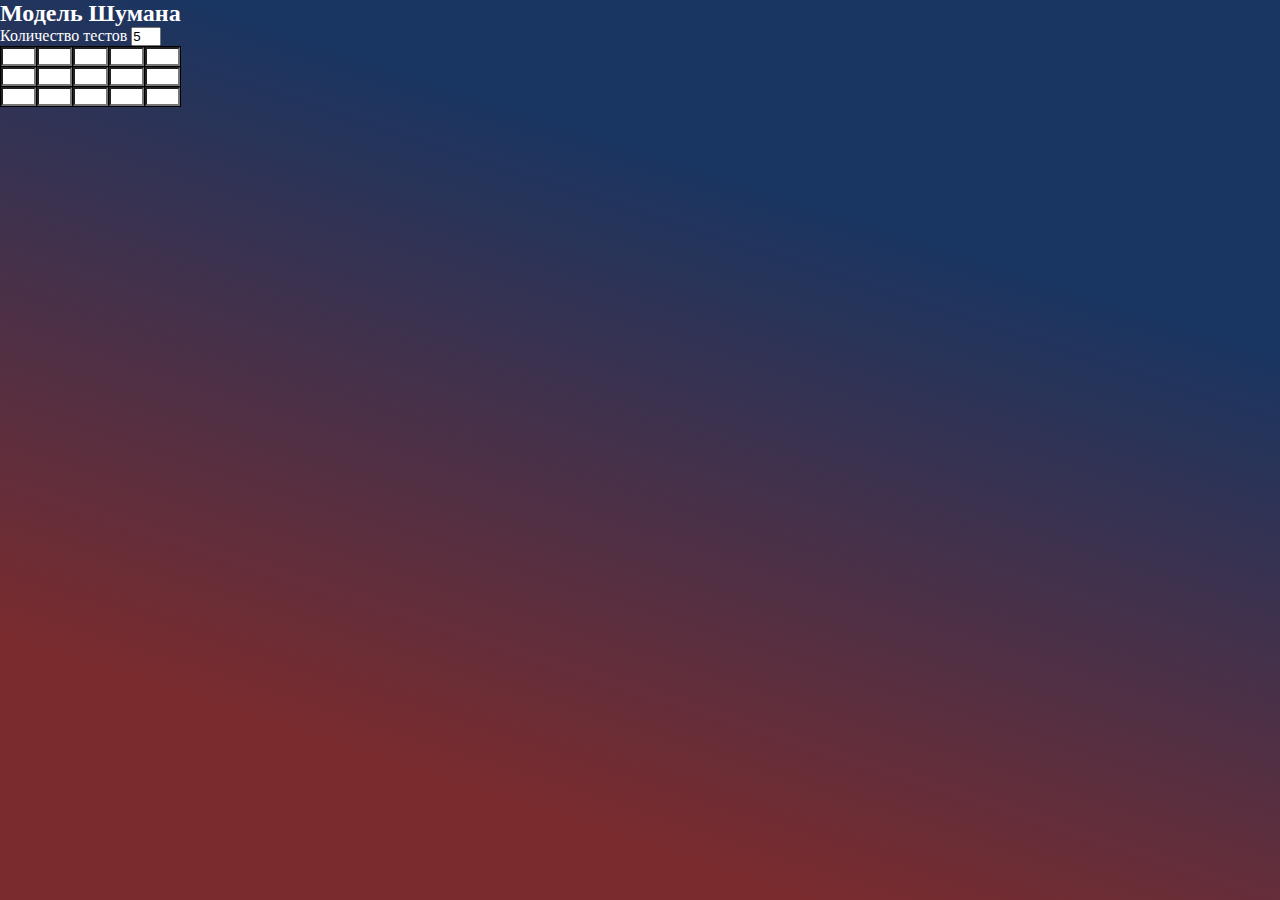
==== shuman.html @ 53897a54 "start 3 lab" ====
<!DOCTYPE html>
<html lang="en">
<head>
    <meta charset="UTF-8">
    <title>Title</title>
    <link rel="stylesheet" href="css/style.css">
</head>
<body>

<!--------------Модель шумана-------------------->

<div class="model-shuman">
    <h2 class="model-shuman__title">Модель Шумана</h2>

    <label class="model-shuman__label" for="tests-amount">Количество тестов</label>
    <input id="tests-amount" type="number" value="5">

    <table class="model-shuman__table" >
        <tr class="model-shuman__row">
            <td class="model-shuman__column"><input type="number"></td>
            <td class="model-shuman__column"><input type="number"></td>
            <td class="model-shuman__column"><input type="number"></td>
            <td class="model-shuman__column"><input type="number"></td>
            <td class="model-shuman__column"><input type="number"></td>
        </tr>
        <tr class="model-shuman__row">
            <td class="model-shuman__column"><input type="number"></td>
            <td class="model-shuman__column"><input type="number"></td>
            <td class="model-shuman__column"><input type="number"></td>
            <td class="model-shuman__column"><input type="number"></td>
            <td class="model-shuman__column"><input type="number"></td>
        </tr>
        <tr class="model-shuman__row">
            <td class="model-shuman__column"><input type="number"></td>
            <td class="model-shuman__column"><input type="number"></td>
            <td class="model-shuman__column"><input type="number"></td>
            <td class="model-shuman__column"><input type="number"></td>
            <td class="model-shuman__column"><input type="number"></td>
        </tr>
    </table>
</div>
</body>
</html>
---- css/style.css ----
* {
    box-sizing: border-box;
    outline: 0;
    margin: 0;
    padding: 0;
}

html {
    height: 100%;
}

body {
    background: rgb(103,13,16);
    background: linear-gradient(18deg, rgba(103,13,16,0.8750875350140056) 20%, rgba(9,39,86,0.9330707282913166) 73%);
}

.form-auth {
    max-width: 360px;
    width: 100%;
    position: absolute;
    top: 50%;
    left: 50%;
    transform: translate(-50%, -50%);

    /*убрать после сделанных форм*/
    /*display: none;*/
}

.form-auth__h3 {
    text-align: center;
    font-size: 30px;
    margin-bottom: 13px;
    color: #e5e5e5;
}

.form-auth__form {
    max-width: 285px;
    margin: 0 auto;
    width: 100%;
}

.form-auth__input {
    display: block;
    background: rgba(0,0,0,0.3);
    transition: .3s;
    padding: 11px;
    margin-bottom: 14px;
    width: 100%;
    border: 1px solid black;
    border-radius: 4px;
}

.form-auth__input:focus {
    color: white;
    box-shadow: 1px 5px 20px #2b1c1c;
}

.form-auth__button {
    width: 100%;
    padding: 8px 0;
    background: linear-gradient(to bottom, #62aad2, #4069bd);
    color: white;
    border: 1px solid #464dcd;
    border-radius: 4px;
    transition: .3s;
}
.form-auth__button:hover {
    box-shadow: 1px 2px 20px #2b1c1c;
}

.form-auth__button:hover {
    cursor: pointer;
}

/*-----------------Ввод коэффициентов-------------------------*/
.form-math {
    position: absolute;
    top: 50%;
    left: 50%;
    transform: translate(-50%, -50%) scale(0.1);
    transition: .3s;
    text-align: center;
    /*---------------------------------*/
    display: none;
}

.form-math__h3 {
    color: #e5e5e5;
    font-size: 20px;
    margin-bottom: 15px;
}

.form-math__input-h3 {
    color: #e5e5e5;
}

.form-math__input-h3_result {
    text-align: left;
}

.form-math__button {
    display: block;
    max-width: 173px;
    width: 100%;
    margin: 20px auto;
    padding: 4px 0;
}
.form-math__button a{
    text-decoration: none;
    color: black;
    cursor: default;
    width: 100%;
}

.form-math__result-block {
    max-width: 173px;
    width: 100%;
    margin: 0 auto;
}
/*---------------MODEL SHUMAN -------------------*/
.model-shuman__table {
    border-collapse: collapse;
    border: 1px solid grey;
}
.model-shuman__column {
    color: white;
    /*padding: 10px 30px;*/
    border: 1px solid black;
}

.model-shuman__column input {
    max-width: 35px;
    -moz-appearance: textfield;
    -webkit-appearance: none;

}

input[type="number"]::-webkit-outer-spin-button,
input[type="number"]::-webkit-inner-spin-button {
    -webkit-appearance: none;
    margin: 0;
}

.model-shuman__title {
    color: white;
}

.model-shuman__label {
    color: #fff;
}
.model-shuman__label + input {
    width: 30px;
}
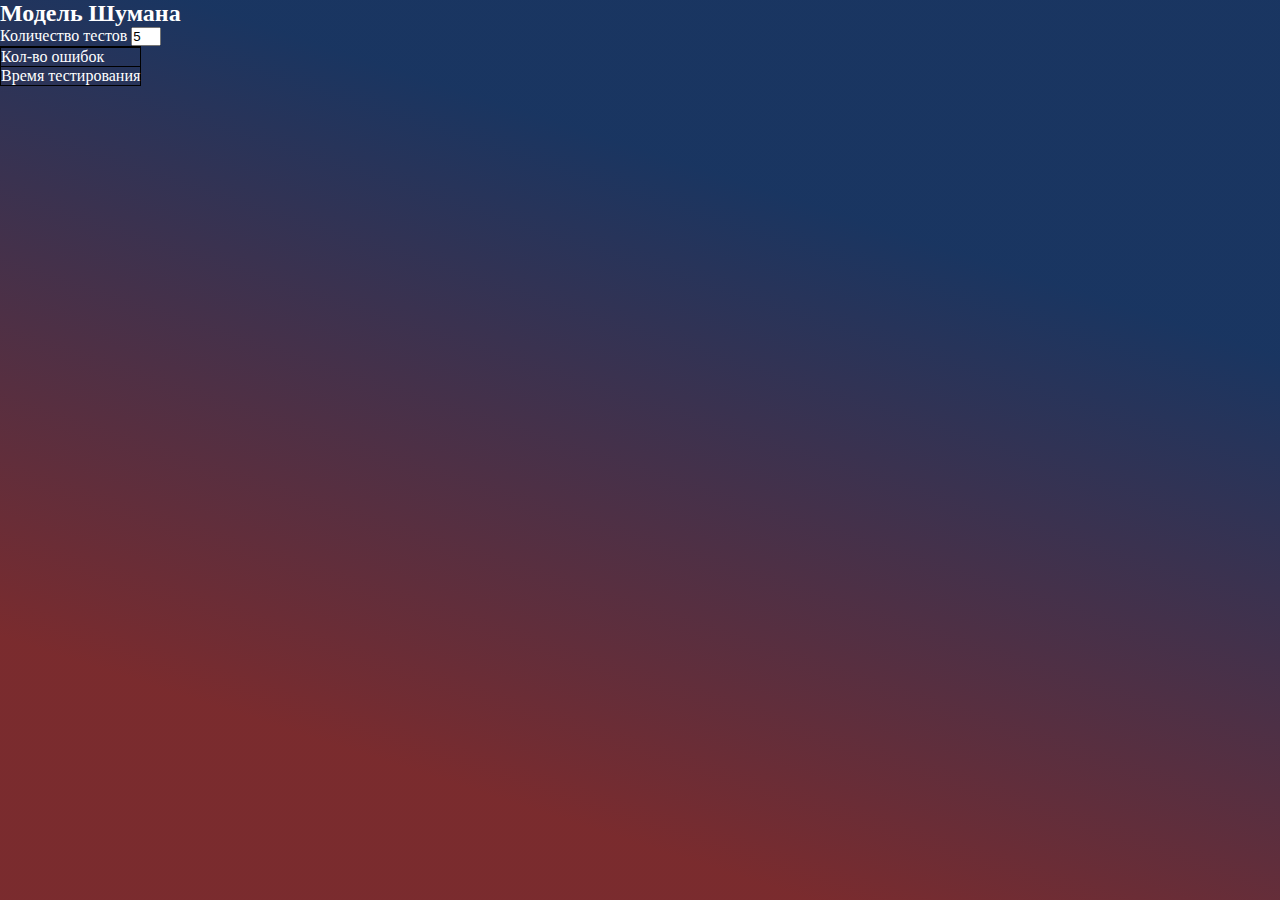
==== commit cca9bf30: "lab 3" ====
--- a/shuman.html
+++ b/shuman.html
@@ -15,29 +15,24 @@
     <label class="model-shuman__label" for="tests-amount">Количество тестов</label>
     <input id="tests-amount" type="number" value="5">
 
+
     <table class="model-shuman__table" >
-        <tr class="model-shuman__row">
-            <td class="model-shuman__column"><input type="number"></td>
-            <td class="model-shuman__column"><input type="number"></td>
-            <td class="model-shuman__column"><input type="number"></td>
-            <td class="model-shuman__column"><input type="number"></td>
-            <td class="model-shuman__column"><input type="number"></td>
+        <tr class="model-shuman__row model-shuman__test-number">
+            <td class="model-shuman__column"></td>
+
         </tr>
         <tr class="model-shuman__row">
-            <td class="model-shuman__column"><input type="number"></td>
-            <td class="model-shuman__column"><input type="number"></td>
-            <td class="model-shuman__column"><input type="number"></td>
-            <td class="model-shuman__column"><input type="number"></td>
-            <td class="model-shuman__column"><input type="number"></td>
+            <td class="model-shuman__column">Кол-во ошибок</td>
+
         </tr>
         <tr class="model-shuman__row">
-            <td class="model-shuman__column"><input type="number"></td>
-            <td class="model-shuman__column"><input type="number"></td>
-            <td class="model-shuman__column"><input type="number"></td>
-            <td class="model-shuman__column"><input type="number"></td>
-            <td class="model-shuman__column"><input type="number"></td>
+            <td class="model-shuman__column">Время тестирования</td>
+
         </tr>
     </table>
+
 </div>
+
+<script src="js/shuman.js"></script>
 </body>
 </html>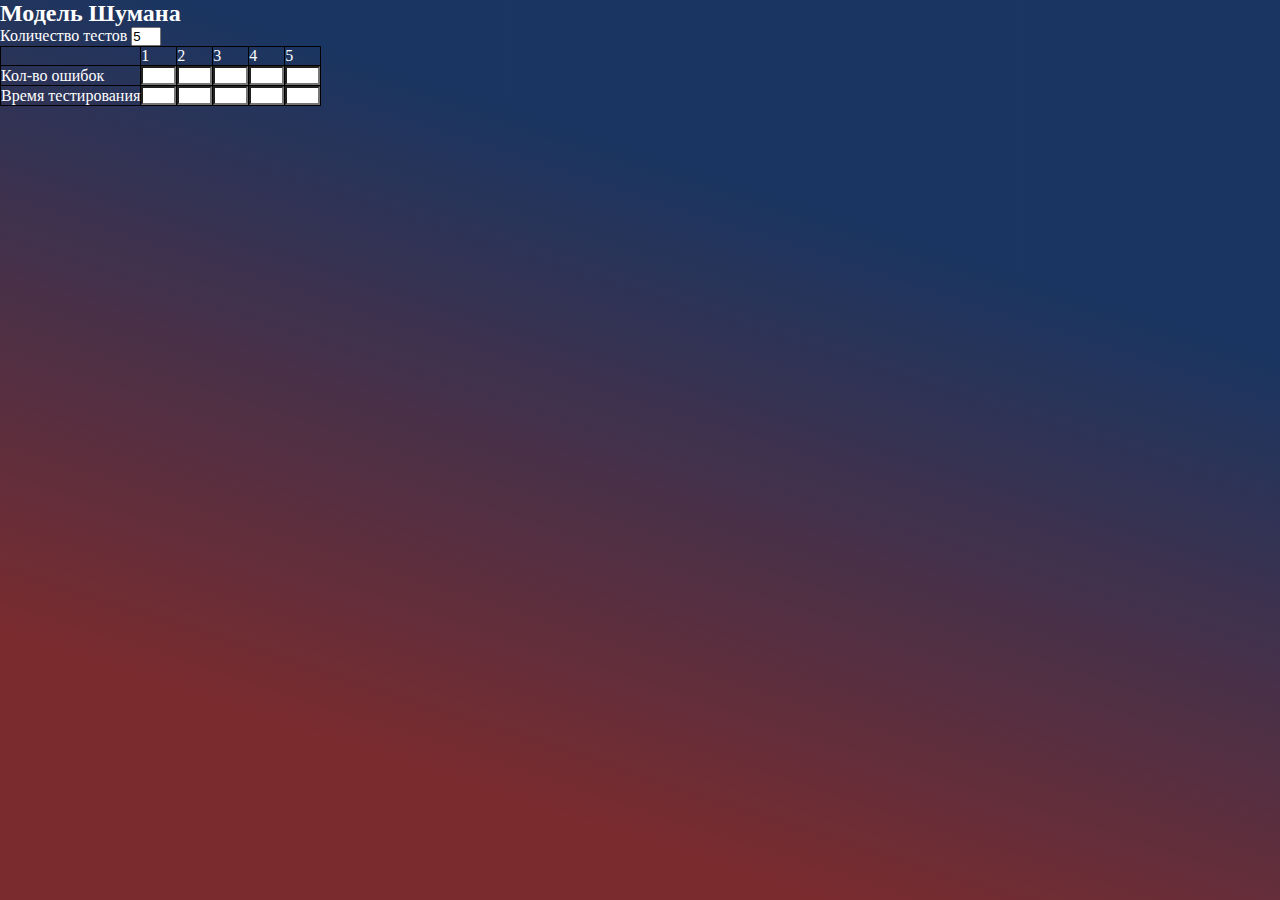
==== commit ce3f21b9: "lil fix" ====
--- a/shuman.html
+++ b/shuman.html
@@ -19,14 +19,29 @@
     <table class="model-shuman__table" >
         <tr class="model-shuman__row model-shuman__test-number">
             <td class="model-shuman__column"></td>
+            <td class="model-shuman__column">1</td>
+            <td class="model-shuman__column">2</td>
+            <td class="model-shuman__column">3</td>
+            <td class="model-shuman__column">4</td>
+            <td class="model-shuman__column">5</td>
 
         </tr>
         <tr class="model-shuman__row">
             <td class="model-shuman__column">Кол-во ошибок</td>
+            <td class="model-shuman__column"><input type="number"></td>
+            <td class="model-shuman__column"><input type="number"></td>
+            <td class="model-shuman__column"><input type="number"></td>
+            <td class="model-shuman__column"><input type="number"></td>
+            <td class="model-shuman__column"><input type="number"></td>
 
         </tr>
         <tr class="model-shuman__row">
             <td class="model-shuman__column">Время тестирования</td>
+            <td class="model-shuman__column"><input type="number"></td>
+            <td class="model-shuman__column"><input type="number"></td>
+            <td class="model-shuman__column"><input type="number"></td>
+            <td class="model-shuman__column"><input type="number"></td>
+            <td class="model-shuman__column"><input type="number"></td>
 
         </tr>
     </table>
@@ -35,4 +50,4 @@
 
 <script src="js/shuman.js"></script>
 </body>
-</html>+</html>
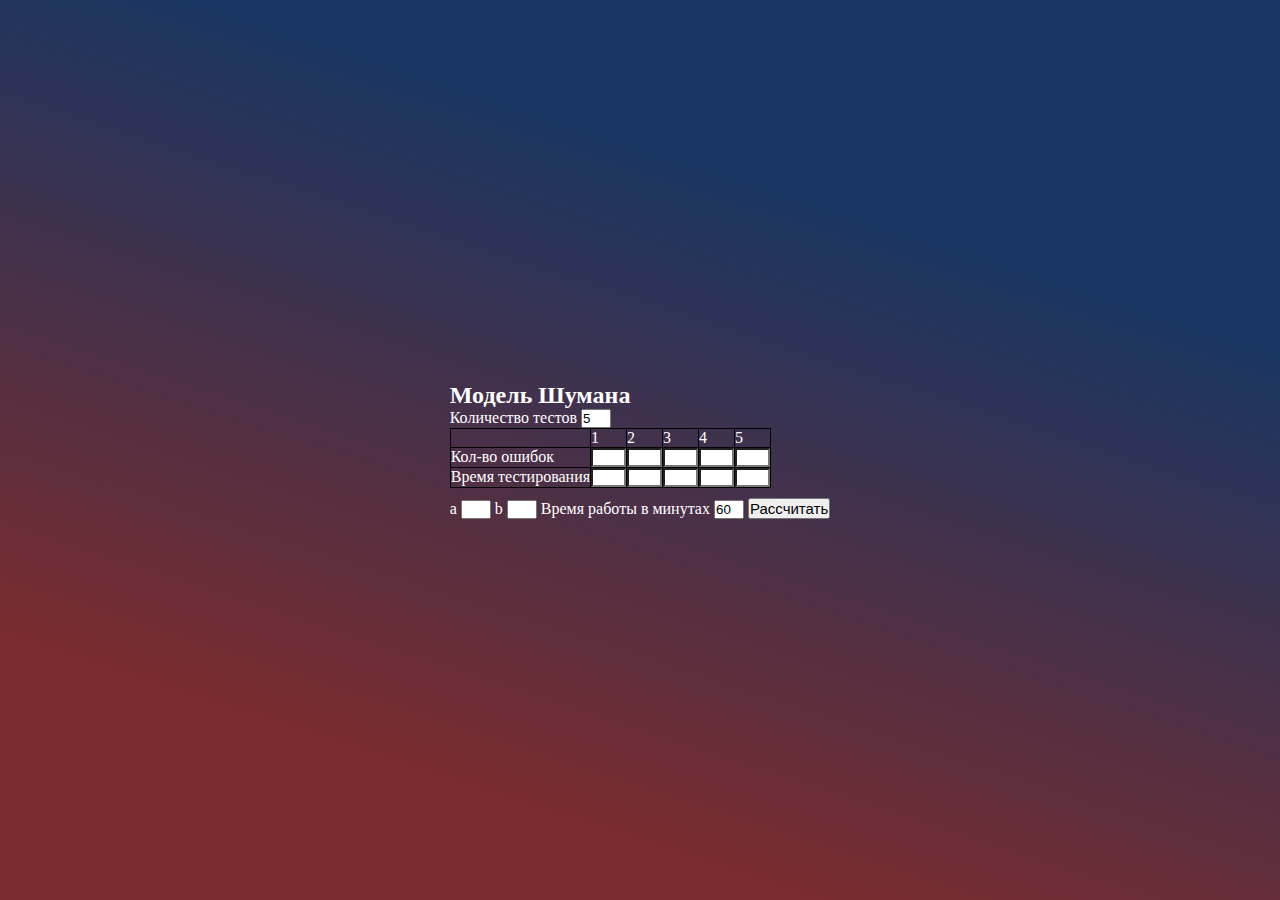
==== commit 321b59fb: "everything is centered" ====
--- a/shuman.html
+++ b/shuman.html
@@ -46,6 +46,14 @@
         </tr>
     </table>
 
+    <label class="model-shuman__label" for="inputA">a</label>
+    <input id="inputA" type="number">
+    <label class="model-shuman__label" for="inputB">b</label>
+    <input id="inputB" type="number">
+    <label class="model-shuman__label" for="workTime">Время работы в минутах</label>
+    <input id="workTime" type="number" value="60">
+    <button class="model-shuman__button" type="submit">Рассчитать</button>
+
 </div>
 
 <script src="js/shuman.js"></script>
--- a/css/style.css
+++ b/css/style.css
@@ -10,6 +10,10 @@
 }
 
 body {
+    display: flex;
+    justify-content: center;
+    align-items: center;
+    height: 100vh;
     background: rgb(103,13,16);
     background: linear-gradient(18deg, rgba(103,13,16,0.8750875350140056) 20%, rgba(9,39,86,0.9330707282913166) 73%);
 }
@@ -105,6 +109,7 @@
     margin: 20px auto;
     padding: 4px 0;
 }
+
 .form-math__button a{
     text-decoration: none;
     color: black;
@@ -118,9 +123,15 @@
     margin: 0 auto;
 }
 /*---------------MODEL SHUMAN -------------------*/
+
+.model-shuman {
+
+}
+
 .model-shuman__table {
     border-collapse: collapse;
     border: 1px solid grey;
+    margin-bottom: 10px;
 }
 .model-shuman__column {
     color: white;
@@ -151,3 +162,8 @@
 .model-shuman__label + input {
     width: 30px;
 }
+
+.model-shuman__button {
+    font-size: 15px;
+    cursor: pointer;
+}
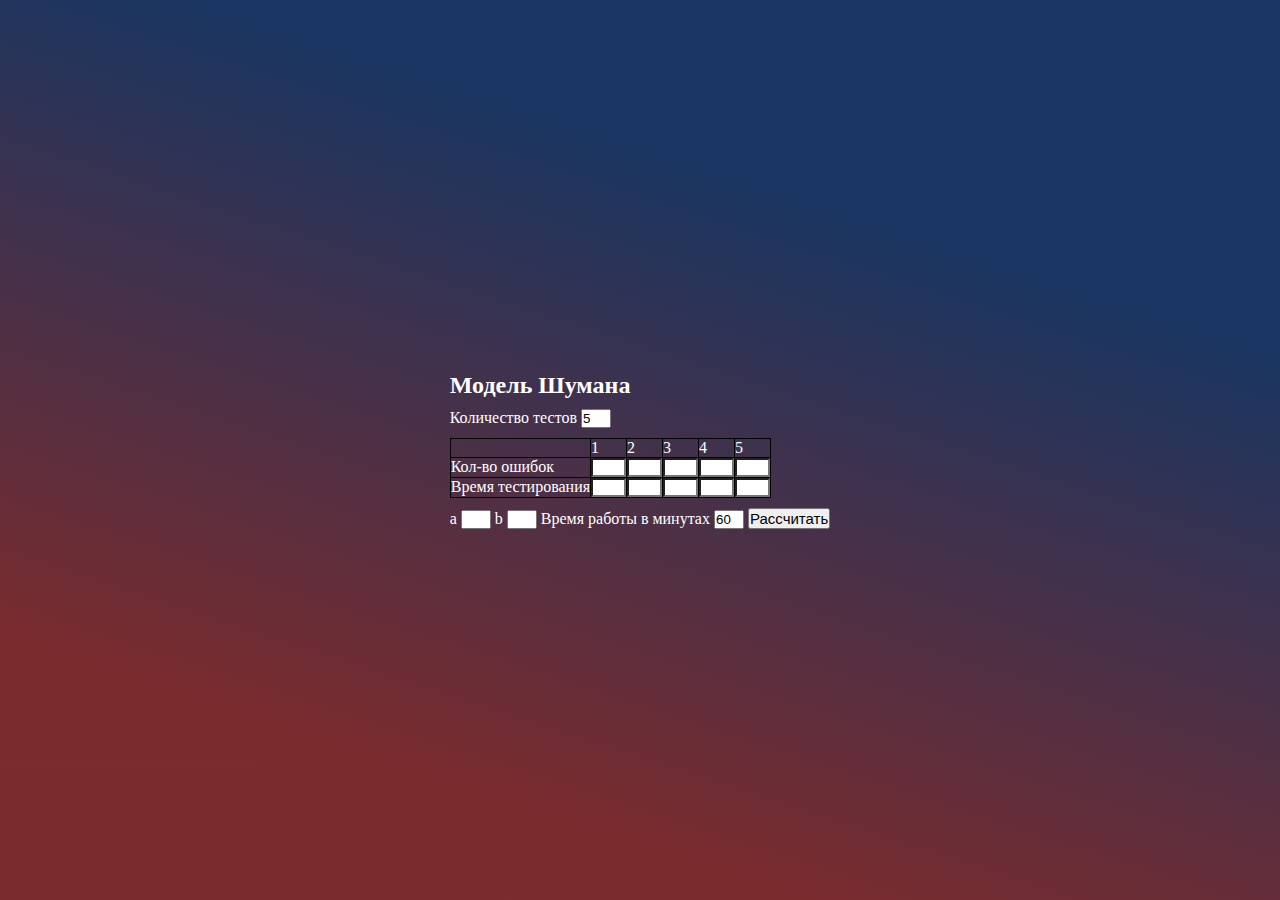
==== commit 0725d5e2: "update" ====
--- a/shuman.html
+++ b/shuman.html
@@ -17,6 +17,7 @@
 
 
     <table class="model-shuman__table" >
+
         <tr class="model-shuman__row model-shuman__test-number">
             <td class="model-shuman__column"></td>
             <td class="model-shuman__column">1</td>
@@ -24,8 +25,8 @@
             <td class="model-shuman__column">3</td>
             <td class="model-shuman__column">4</td>
             <td class="model-shuman__column">5</td>
+        </tr>
 
-        </tr>
         <tr class="model-shuman__row">
             <td class="model-shuman__column">Кол-во ошибок</td>
             <td class="model-shuman__column"><input type="number"></td>
@@ -33,8 +34,8 @@
             <td class="model-shuman__column"><input type="number"></td>
             <td class="model-shuman__column"><input type="number"></td>
             <td class="model-shuman__column"><input type="number"></td>
+        </tr>
 
-        </tr>
         <tr class="model-shuman__row">
             <td class="model-shuman__column">Время тестирования</td>
             <td class="model-shuman__column"><input type="number"></td>
@@ -42,8 +43,8 @@
             <td class="model-shuman__column"><input type="number"></td>
             <td class="model-shuman__column"><input type="number"></td>
             <td class="model-shuman__column"><input type="number"></td>
+        </tr>
 
-        </tr>
     </table>
 
     <label class="model-shuman__label" for="inputA">a</label>
--- a/css/style.css
+++ b/css/style.css
@@ -124,15 +124,17 @@
 }
 /*---------------MODEL SHUMAN -------------------*/
 
-.model-shuman {
-
+.model-shuman__title {
+    margin-bottom: 10px;
 }
 
 .model-shuman__table {
     border-collapse: collapse;
     border: 1px solid grey;
+    margin-top: 10px;
     margin-bottom: 10px;
 }
+
 .model-shuman__column {
     color: white;
     /*padding: 10px 30px;*/
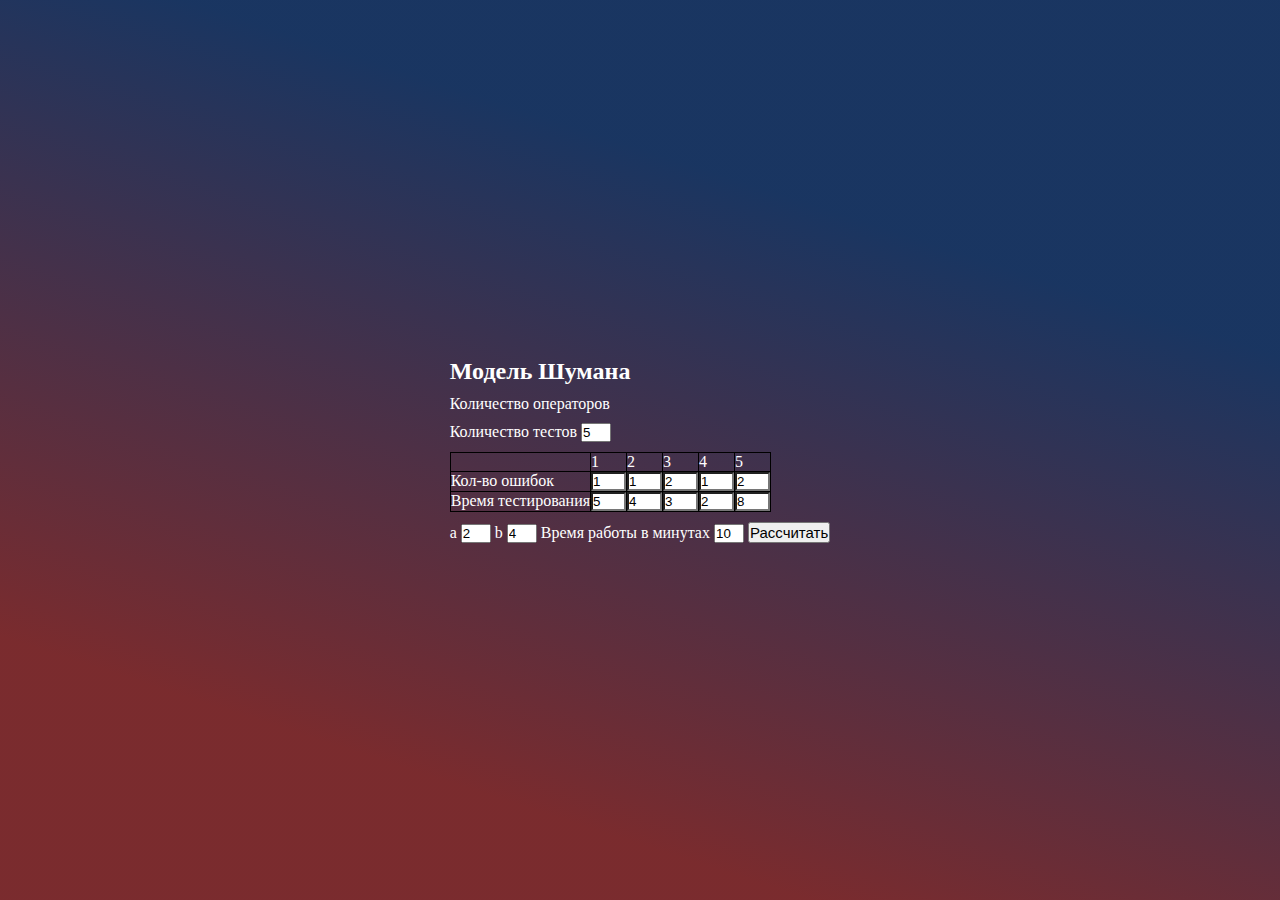
==== commit 458eef0b: "model shuman is ready" ====
--- a/shuman.html
+++ b/shuman.html
@@ -11,6 +11,8 @@
 
 <div class="model-shuman">
     <h2 class="model-shuman__title">Модель Шумана</h2>
+
+    <p class="model-shuman__statements">Количество операторов </p>
 
     <label class="model-shuman__label" for="tests-amount">Количество тестов</label>
     <input id="tests-amount" type="number" value="5">
@@ -29,31 +31,32 @@
 
         <tr class="model-shuman__row">
             <td class="model-shuman__column">Кол-во ошибок</td>
-            <td class="model-shuman__column"><input type="number"></td>
-            <td class="model-shuman__column"><input type="number"></td>
-            <td class="model-shuman__column"><input type="number"></td>
-            <td class="model-shuman__column"><input type="number"></td>
-            <td class="model-shuman__column"><input type="number"></td>
+            <td class="model-shuman__column"><input type="number" value="1"></td>
+            <td class="model-shuman__column"><input type="number" value="1"></td>
+            <td class="model-shuman__column"><input type="number" value="2"></td>
+            <td class="model-shuman__column"><input type="number" value="1"></td>
+            <td class="model-shuman__column"><input type="number" value="2"></td>
         </tr>
 
         <tr class="model-shuman__row">
             <td class="model-shuman__column">Время тестирования</td>
-            <td class="model-shuman__column"><input type="number"></td>
-            <td class="model-shuman__column"><input type="number"></td>
-            <td class="model-shuman__column"><input type="number"></td>
-            <td class="model-shuman__column"><input type="number"></td>
-            <td class="model-shuman__column"><input type="number"></td>
+            <td class="model-shuman__column"><input type="number" value="5"></td>
+            <td class="model-shuman__column"><input type="number" value="4"></td>
+            <td class="model-shuman__column"><input type="number" value="3"></td>
+            <td class="model-shuman__column"><input type="number" value="2"></td>
+            <td class="model-shuman__column"><input type="number" value="8"></td>
         </tr>
 
     </table>
 
     <label class="model-shuman__label" for="inputA">a</label>
-    <input id="inputA" type="number">
+    <input id="inputA" type="number" value="2">
     <label class="model-shuman__label" for="inputB">b</label>
-    <input id="inputB" type="number">
+    <input id="inputB" type="number" value="4">
     <label class="model-shuman__label" for="workTime">Время работы в минутах</label>
-    <input id="workTime" type="number" value="60">
+    <input id="workTime" type="number" value="10">
     <button class="model-shuman__button" type="submit">Рассчитать</button>
+    <input class="model-shuman__file" type="file">
 
 </div>
 
--- a/css/style.css
+++ b/css/style.css
@@ -169,3 +169,12 @@
     font-size: 15px;
     cursor: pointer;
 }
+
+.model-shuman__statements {
+    color: #FFF;
+    margin-bottom: 10px;
+}
+
+.model-shuman__file {
+    display: none;
+}
